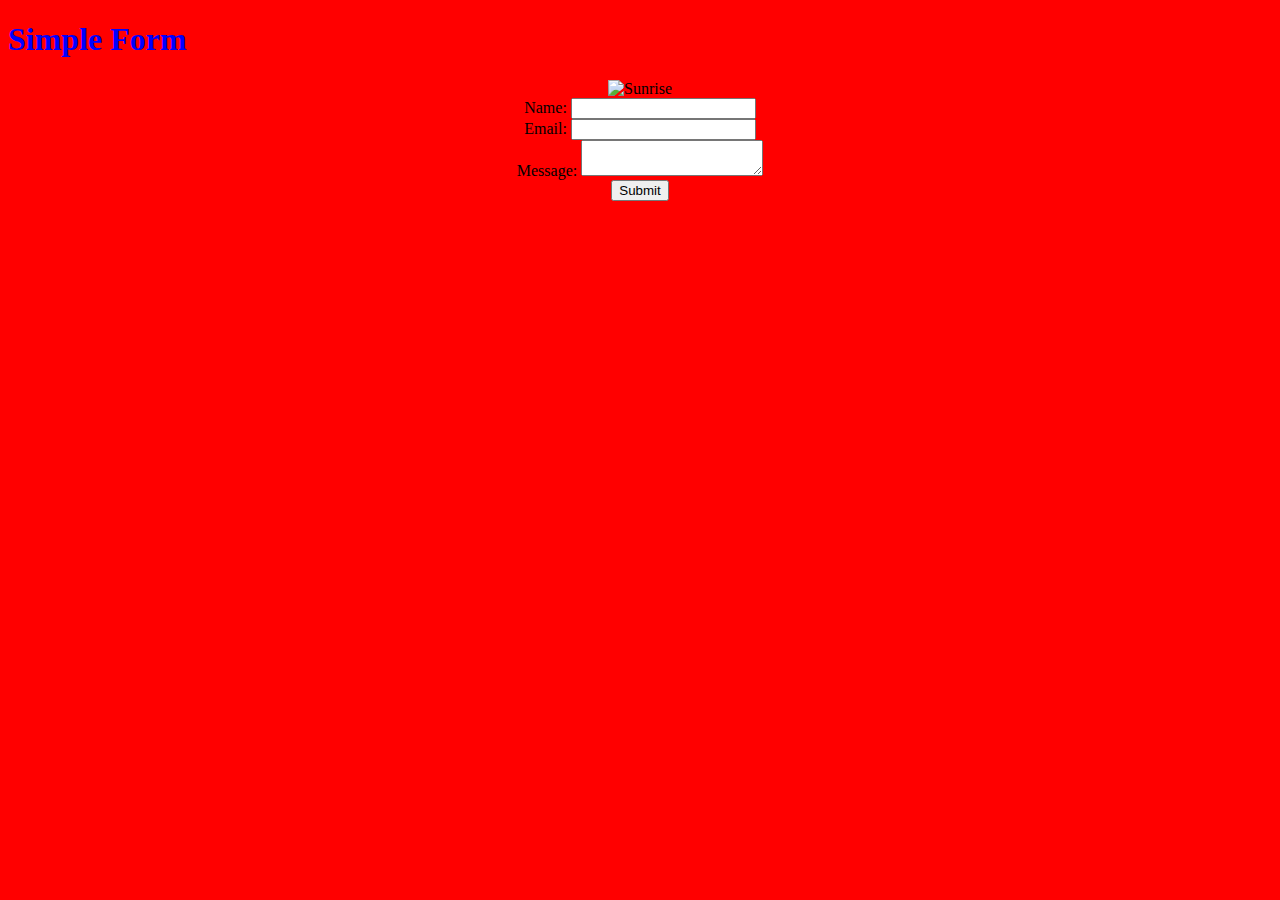
==== index.html @ 9df79ce0 "first day" ====
<!DOCTYPE html>
<html lang="en">
  <head>
    <meta charset="UTF-8" />
    <meta http-equiv="X-UA-Compatible" content="IE=edge" />
    <meta name="viewport" content="width=device-width, initial-scale=1.0" />
    <title>HTML Practice</title>
    <link rel="stylesheet" href="style.css" />
  </head>
  <body>
    <h1>Simple Form</h1>
    <center>
      <img
        src="https://image.unsplash.com/photo-1658572322472-fcb40e1fabc4?ixlib=rb-1.2.1&ixid=MnwxMjA3fDB8MHxwaG90by1wYWdlfHx8fGVufDB8fHx8&auto=format&fit=crop&w=1170&q=80"
        alt="Sunrise"
      />
      <form>
        <div>
          <label for="name">Name:</label>
          <input type="text" id="name" name="name" />
        </div>

        <div>
          <label for="email">Email:</label>
          <input type="text" id="email" name="email" />
        </div>
        <div>
          <label for="message">Message:</label>
          <textarea id="message" name="message"></textarea>
        </div>
        <input type="submit" value="Submit" />
      </form>
    </center>
    <!-- 
    task -> put a image in a body background
    Name:
    Email:
    message:
    city:
    state:
    mobile:
    submit button:
-->

    <!-- <h1 id="test" class="text-40">Divya Dubey</h1>
    <h2>HTML Practice</h2>
    <h3>This is a heading</h3>
    <h4 class="text-40">This is a heading</h4>
    <h5 id="test">This is a heading 5</h5>
    <h6>This is a heading</h6>

    <h1>Test Heading</h1>

    <p class="text-40">
      Lorem ipsum dolor sit amet consectetur adipisicing elit. Ad esse odit,
      laboriosam corporis atque quasi delectus, optio debitis molestiae, est
      eum! Earum dolore perferendis praesentium culpa tenetur vel nulla odit
      magnam ad ducimus minus consectetur, voluptates eos. Quas blanditiis
      accusantium quod eum delectus, sequi doloribus pariatur ipsa saepe,
      deleniti ex!
    </p>

    <center>
      <h1>This is a heading</h1>
      <p>
        Lorem ipsum dolor sit amet consectetur adipisicing elit. Ad esse odit,
        laboriosam corporis atque quasi delectus, optio debitis molestiae, est
        eum! Earum dolore perferendis praesentium culpa tenetur vel nulla odit
        magnam ad ducimus minus consectetur, voluptates eos. Quas blanditiis
        accusantium quod eum delectus, sequi doloribus pariatur ipsa saepe,
        deleniti ex!
      </p>
    </center>

    <a href="https://google.com">Google</a> -->
    <!-- ascii codes -->
    <!--
    A = 65, 
    B = 66,
    C = 67,
    D = 68,
    .
    .
    .
    Z = 90

    a = 97,
    b = 98,
    c = 99,
    d = 100,
    .
    .
    .
    z = 122

    0 = 48,
    1 = 49,
    2 = 50,
    3 = 51,
    4 = 52,
    5 = 53,
    6 = 54,
    7 = 55,
    8 = 56,
    9 = 57
    -->
  </body>
</html>
---- style.css ----
body {
  background-color: red;
}

/*
 inline> intenal > external
 */

h1 {
  color: blue;
}

#test {
  color: green;
}

.text-40 {
  font-size: 40px;
  color: white;
}

.display{
    /* display: ; */
}
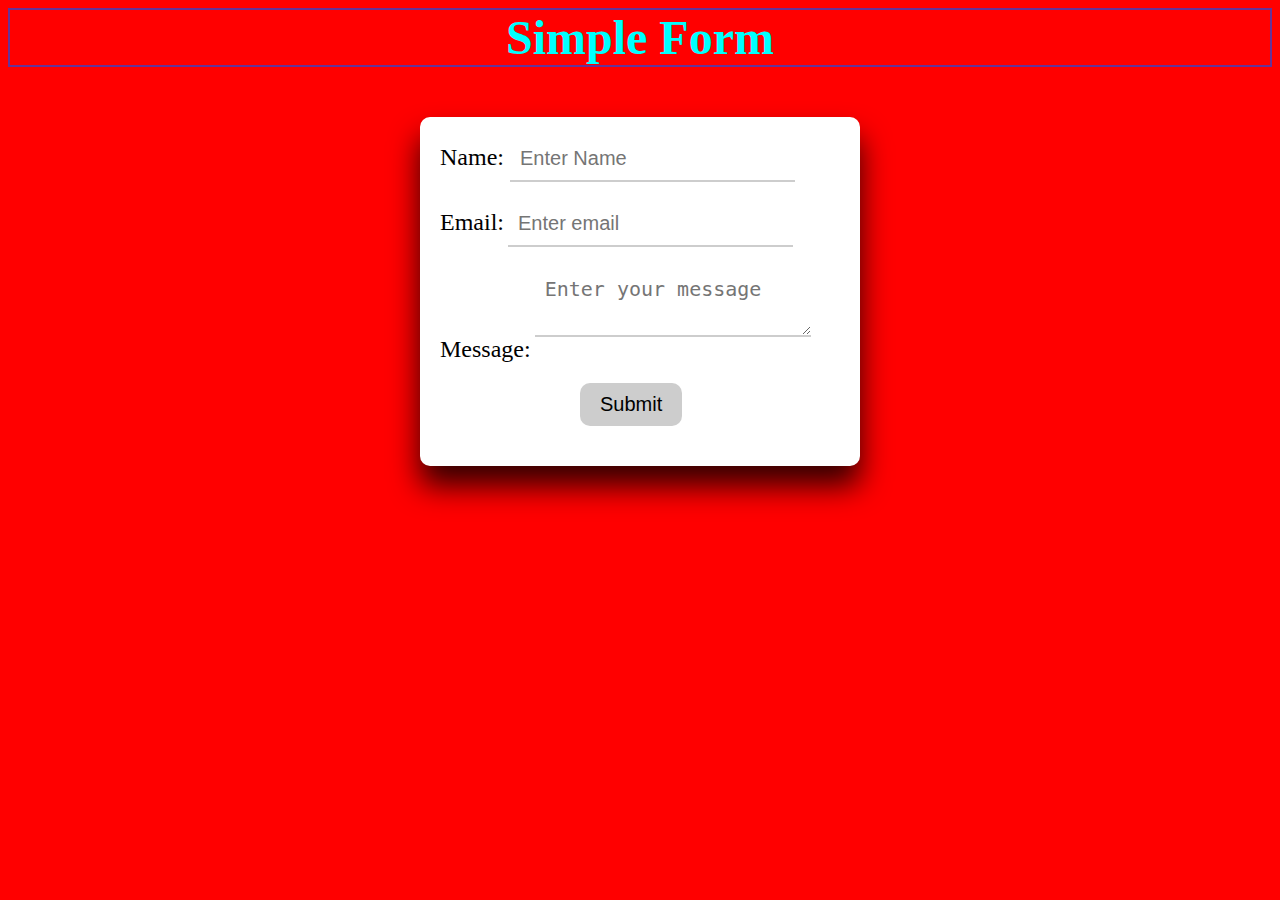
==== commit e2ae5f01: "day 2 complete" ====
--- a/index.html
+++ b/index.html
@@ -8,29 +8,29 @@
     <link rel="stylesheet" href="style.css" />
   </head>
   <body>
-    <h1>Simple Form</h1>
-    <center>
-      <img
-        src="https://image.unsplash.com/photo-1658572322472-fcb40e1fabc4?ixlib=rb-1.2.1&ixid=MnwxMjA3fDB8MHxwaG90by1wYWdlfHx8fGVufDB8fHx8&auto=format&fit=crop&w=1170&q=80"
+    <h1 class="main-heading">Simple Form</h1>
+    <!-- <img
+        src="https://images.unsplash.com/photo-1658572322472-fcb40e1fabc4?ixlib=rb-1.2.1&ixid=MnwxMjA3fDB8MHxwaG90by1wYWdlfHx8fGVufDB8fHx8&auto=format&fit=crop&w=1170&q=80"
         alt="Sunrise"
-      />
+      /> -->
+    <div class="card">
       <form>
         <div>
-          <label for="name">Name:</label>
-          <input type="text" id="name" name="name" />
+          <label for="name">Name: </label>
+          <input type="text" id="name" name="name" placeholder="Enter Name" />
         </div>
 
         <div>
           <label for="email">Email:</label>
-          <input type="text" id="email" name="email" />
+          <input type="text" id="email" name="email" placeholder="Enter email" />
         </div>
         <div>
           <label for="message">Message:</label>
-          <textarea id="message" name="message"></textarea>
+          <textarea id="message" name="message" placeholder="Enter your message"></textarea>
         </div>
-        <input type="submit" value="Submit" />
+        <input type="submit" value="Submit" class="btn" />
       </form>
-    </center>
+    </div>
     <!-- 
     task -> put a image in a body background
     Name:
--- a/style.css
+++ b/style.css
@@ -1,14 +1,51 @@
 body {
   background-color: red;
+  background-image: url(https://images.unsplash.com/photo-1658572322472-fcb40e1fabc4?ixlib=rb-1.2.1&ixid=MnwxMjA3fDB8MHxwaG90by1wYWdlfHx8fGVufDB8fHx8&auto=format&fit=crop&w=1170&q=80);
+  background-size: cover;
+}
+
+label {
+  font-size: 24px;
 }
 
 /*
  inline> intenal > external
  */
 
-h1 {
-  color: blue;
+.card {
+  width: 400px;
+  background-color: #fff;
+  border-radius: 10px;
+  box-shadow: 0 20px 30px rgb(0, 0, 0, 0.8);
+  padding: 20px;
+  margin: 50px auto;
 }
+
+.main-heading {
+  color: cyan;
+  font-size: 48px;
+  border: 2px solid rebeccapurple;
+  margin: 0 auto;
+  text-align: center;
+}
+
+.btn {
+  background-color: #cdcdcd;
+  border: none;
+  padding: 10px 20px;
+  font-size: 20px;
+  border-radius: 10px;
+  margin: 20px 140px;
+}
+
+input, textarea {
+  border: none;
+  border-bottom: 2px solid #cdcdcd;
+  padding: 10px;
+  font-size: 20px;
+  margin-bottom: 20px;
+}
+
 
 #test {
   color: green;
@@ -18,7 +55,3 @@
   font-size: 40px;
   color: white;
 }
-
-.display{
-    /* display: ; */
-}